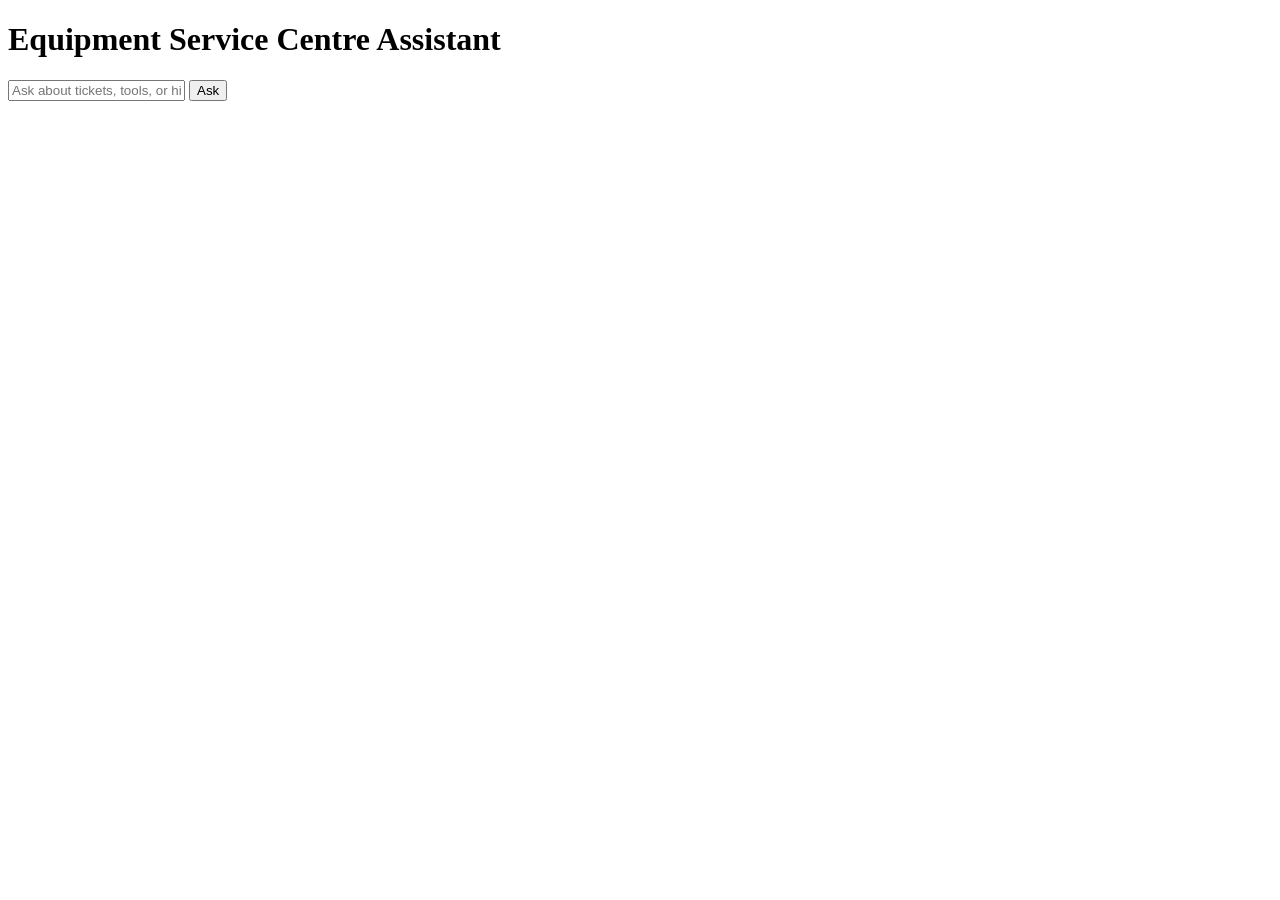
==== services/agent-orchestrator/static/index.html @ 931c5e91 "feat(agent-orchestrator): add minimal chat UI" ====
<!DOCTYPE html>
<html lang="en">
<head>
  <meta charset="UTF-8" />
  <title>Service Centre Assistant</title>
  <link rel="stylesheet" href="/styles.css" />
</head>
<body>
  <div id="app">
    <h1>Equipment Service Centre Assistant</h1>
    <div id="messages"></div>
    <form id="chat-form">
      <input id="query-input" type="text" placeholder="Ask about tickets, tools, or history..." autocomplete="off" />
      <button type="submit">Ask</button>
    </form>
  </div>
  <script src="/app.js"></script>
</body>
</html>
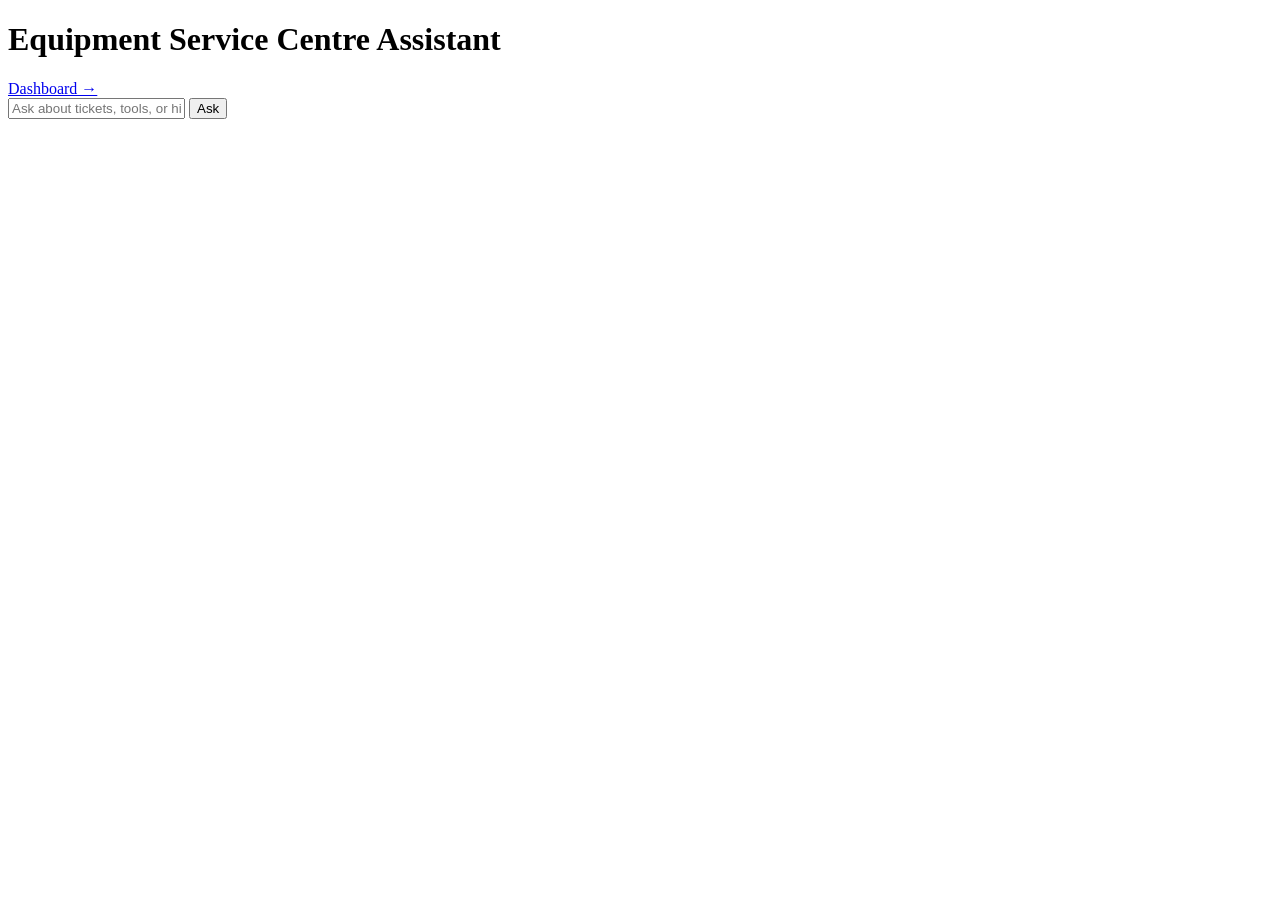
==== commit bed5d597: "feat: implement 4 stretch goals (schema validation, RBAC assumptions, eval harness, dashboard) Struc" ====
--- a/services/agent-orchestrator/static/index.html
+++ b/services/agent-orchestrator/static/index.html
@@ -7,7 +7,10 @@
 </head>
 <body>
   <div id="app">
-    <h1>Equipment Service Centre Assistant</h1>
+    <div class="dashboard-header">
+      <h1>Equipment Service Centre Assistant</h1>
+      <a href="/dashboard.html">Dashboard &rarr;</a>
+    </div>
     <div id="messages"></div>
     <form id="chat-form">
       <input id="query-input" type="text" placeholder="Ask about tickets, tools, or history..." autocomplete="off" />
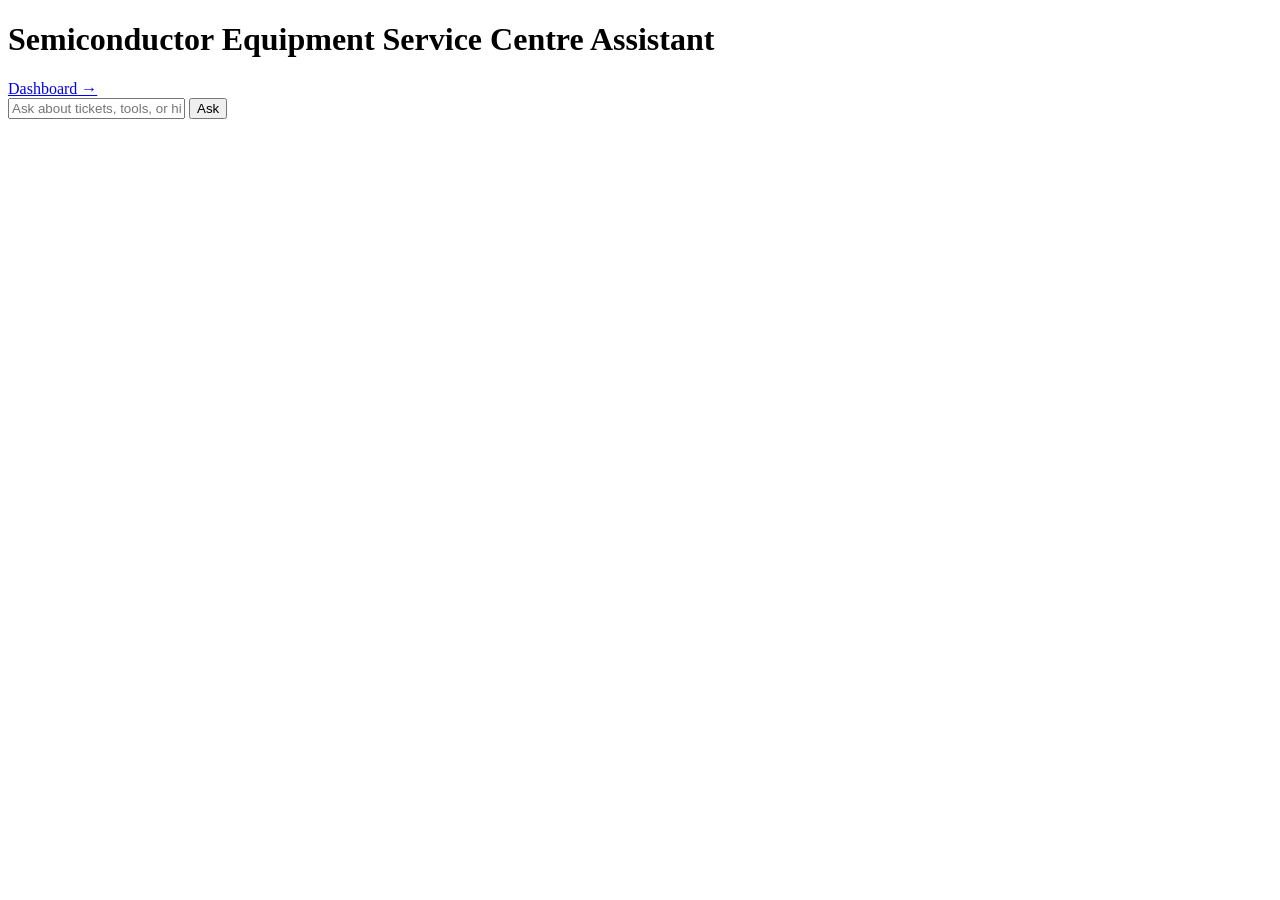
==== commit b236601e: "Add follow-ups dashboard view, clean up .DS_Store, consolidate docs into spec - agent-orchestrator: " ====
--- a/services/agent-orchestrator/static/index.html
+++ b/services/agent-orchestrator/static/index.html
@@ -8,13 +8,13 @@
 <body>
   <div id="app">
     <div class="dashboard-header">
-      <h1>Equipment Service Centre Assistant</h1>
+      <h1>Semiconductor Equipment Service Centre Assistant</h1>
       <a href="/dashboard.html">Dashboard &rarr;</a>
     </div>
     <div id="messages"></div>
     <form id="chat-form">
       <input id="query-input" type="text" placeholder="Ask about tickets, tools, or history..." autocomplete="off" />
-      <button type="submit">Ask</button>
+      <button type="submit" id="send-button">Ask</button>
     </form>
   </div>
   <script src="/app.js"></script>
